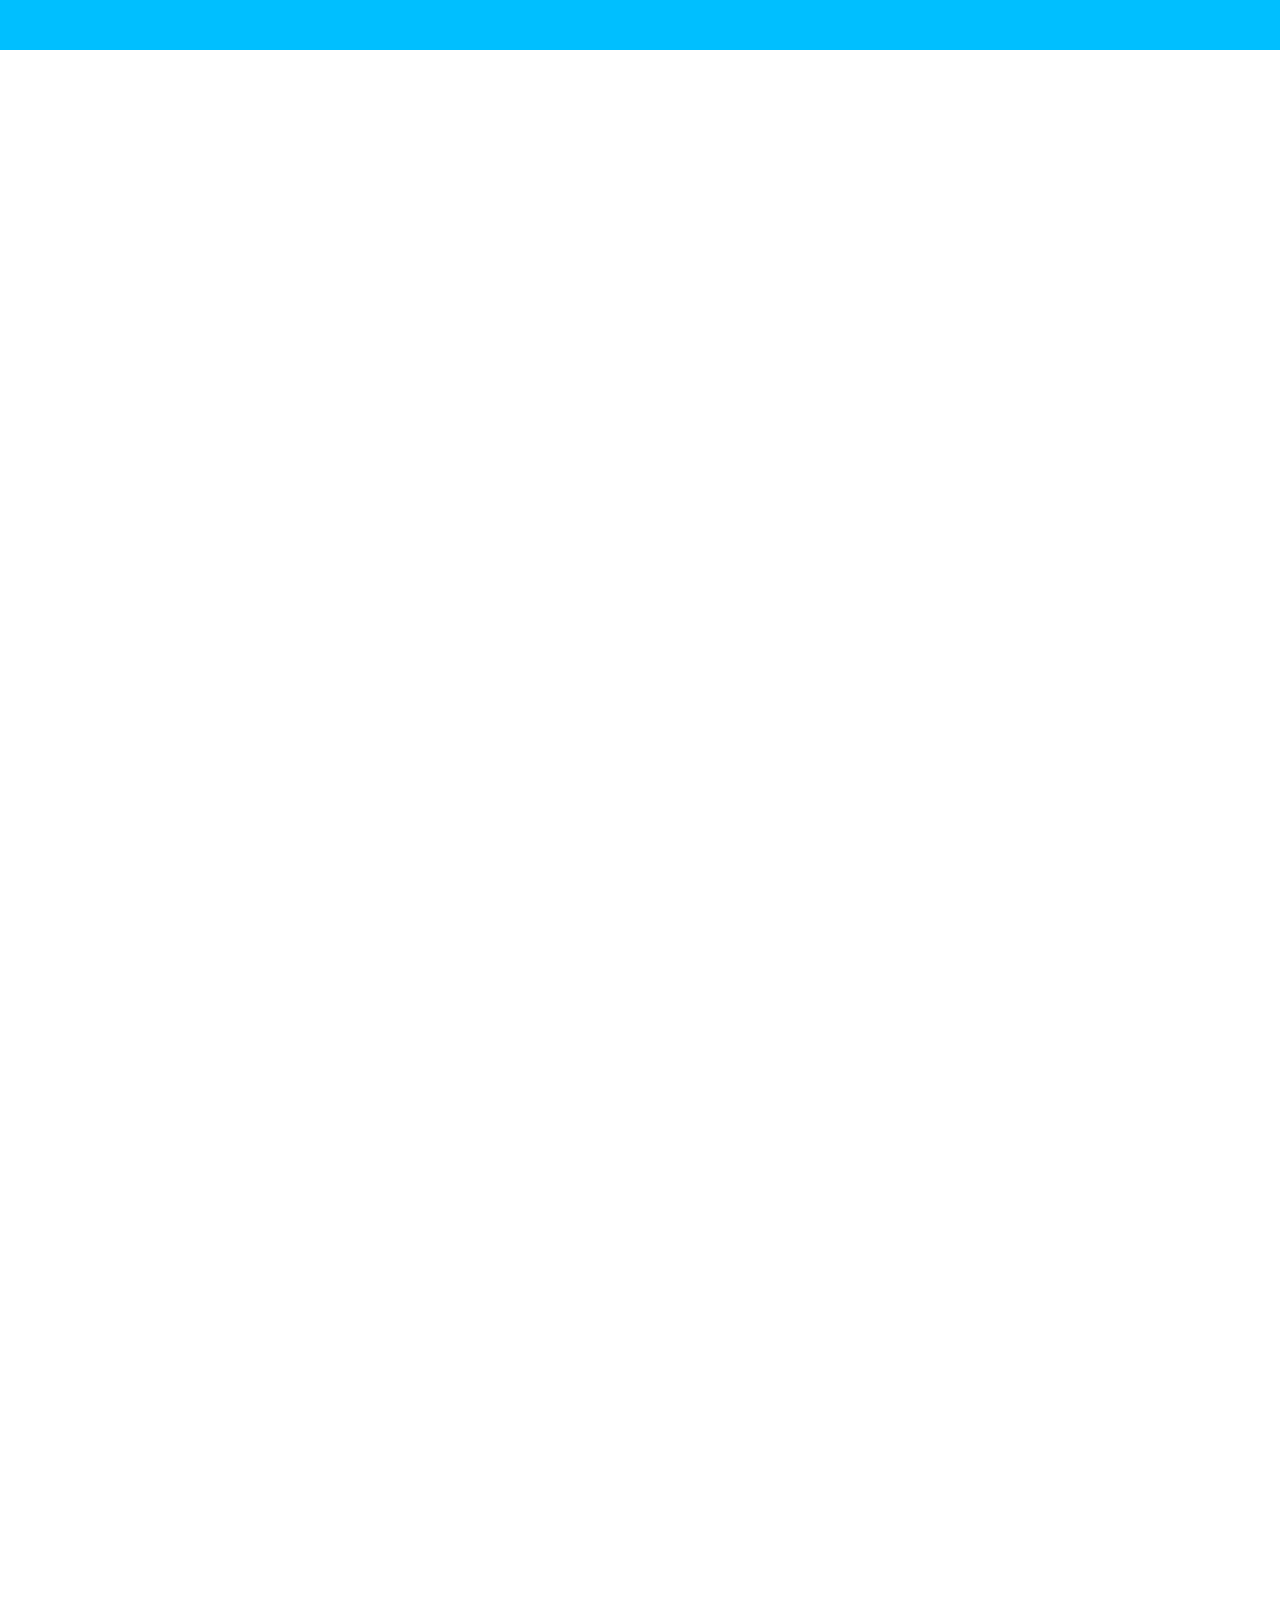
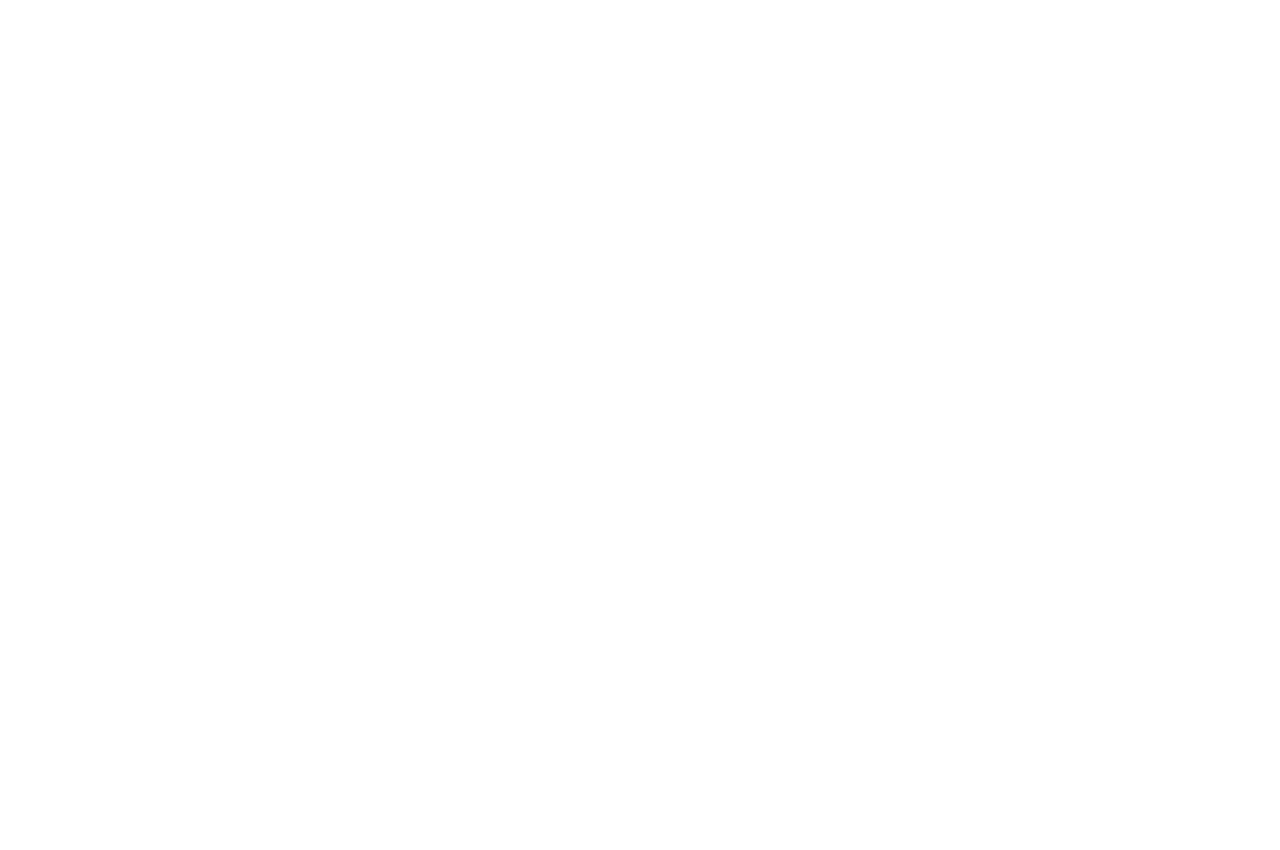
==== index.html @ 0c876acd "renamed index file" ====
<!DOCTYPE html>
<html lang="en">
<head>
    <meta charset="UTF-8">
    <title>Title</title>

    <!-- Bootstrap library -->
    <link rel="stylesheet" href="https://maxcdn.bootstrapcdn.com/bootstrap/3.3.7/css/bootstrap.min.css">

    <!-- CSS File -->
    <link rel="stylesheet" href="./Style/HappinessVis.css">

    <!-- jQuery library -->
    <script src="https://ajax.googleapis.com/ajax/libs/jquery/3.1.1/jquery.min.js"></script>

    <!-- Latest compiled JavaScript -->
    <script src="https://maxcdn.bootstrapcdn.com/bootstrap/3.3.7/js/bootstrap.min.js"></script>


    <!-- Latest compiled d3.js -->
    <script src="http://d3js.org/d3.v4.min.js"></script>
    <script src="https://d3js.org/d3-scale-chromatic.v1.min.js"></script>
    <script src="http://d3js.org/topojson.v2.min.js"></script>

    <meta name="viewport" content="width=device-width, initial-scale=1">

</head>
<body>

    <div class="container-fluid header">
        <!--<div class="header-body inner"></div>-->
    </div>
    <div class="container-fluid index-container">
        <div class="index-body" id="happiness-map"></div>
        <div class="description"></div>
    </div>
    <div class="container-fluid index-container">
        <div class="index-body" id="corruption-map"></div>
        <div class="description"></div>
    </div>


    <!-- Javascript File -->
    <script src="./JS/HappinessVis.js"></script>

</body>
</html>
---- Style/HappinessVis.css ----
body{
    background-color: white;
}

.header{
    background-color: deepskyblue;
    /*position: absolute;*/
    /*width: 80%;*/
    height: 50px;
}

.index-body{
    background-color: white;
    height: 50%;
    width: 75%;
    display: block;
    margin: auto;
    padding-top: 10px;
    padding-bottom: 10px;
    /*box-shadow: 5px 5px 40px 5px #888888;*/
}

.description{
    height: 50%;
    width: 100%;
    /*background-color: antiquewhite;*/
}

.index-container{

    /*position: relative;*/
    height: 1200px;
    padding: 10px 10px 10px 5px;
    background-color: transparent;
    /*width: 80%;*/
}
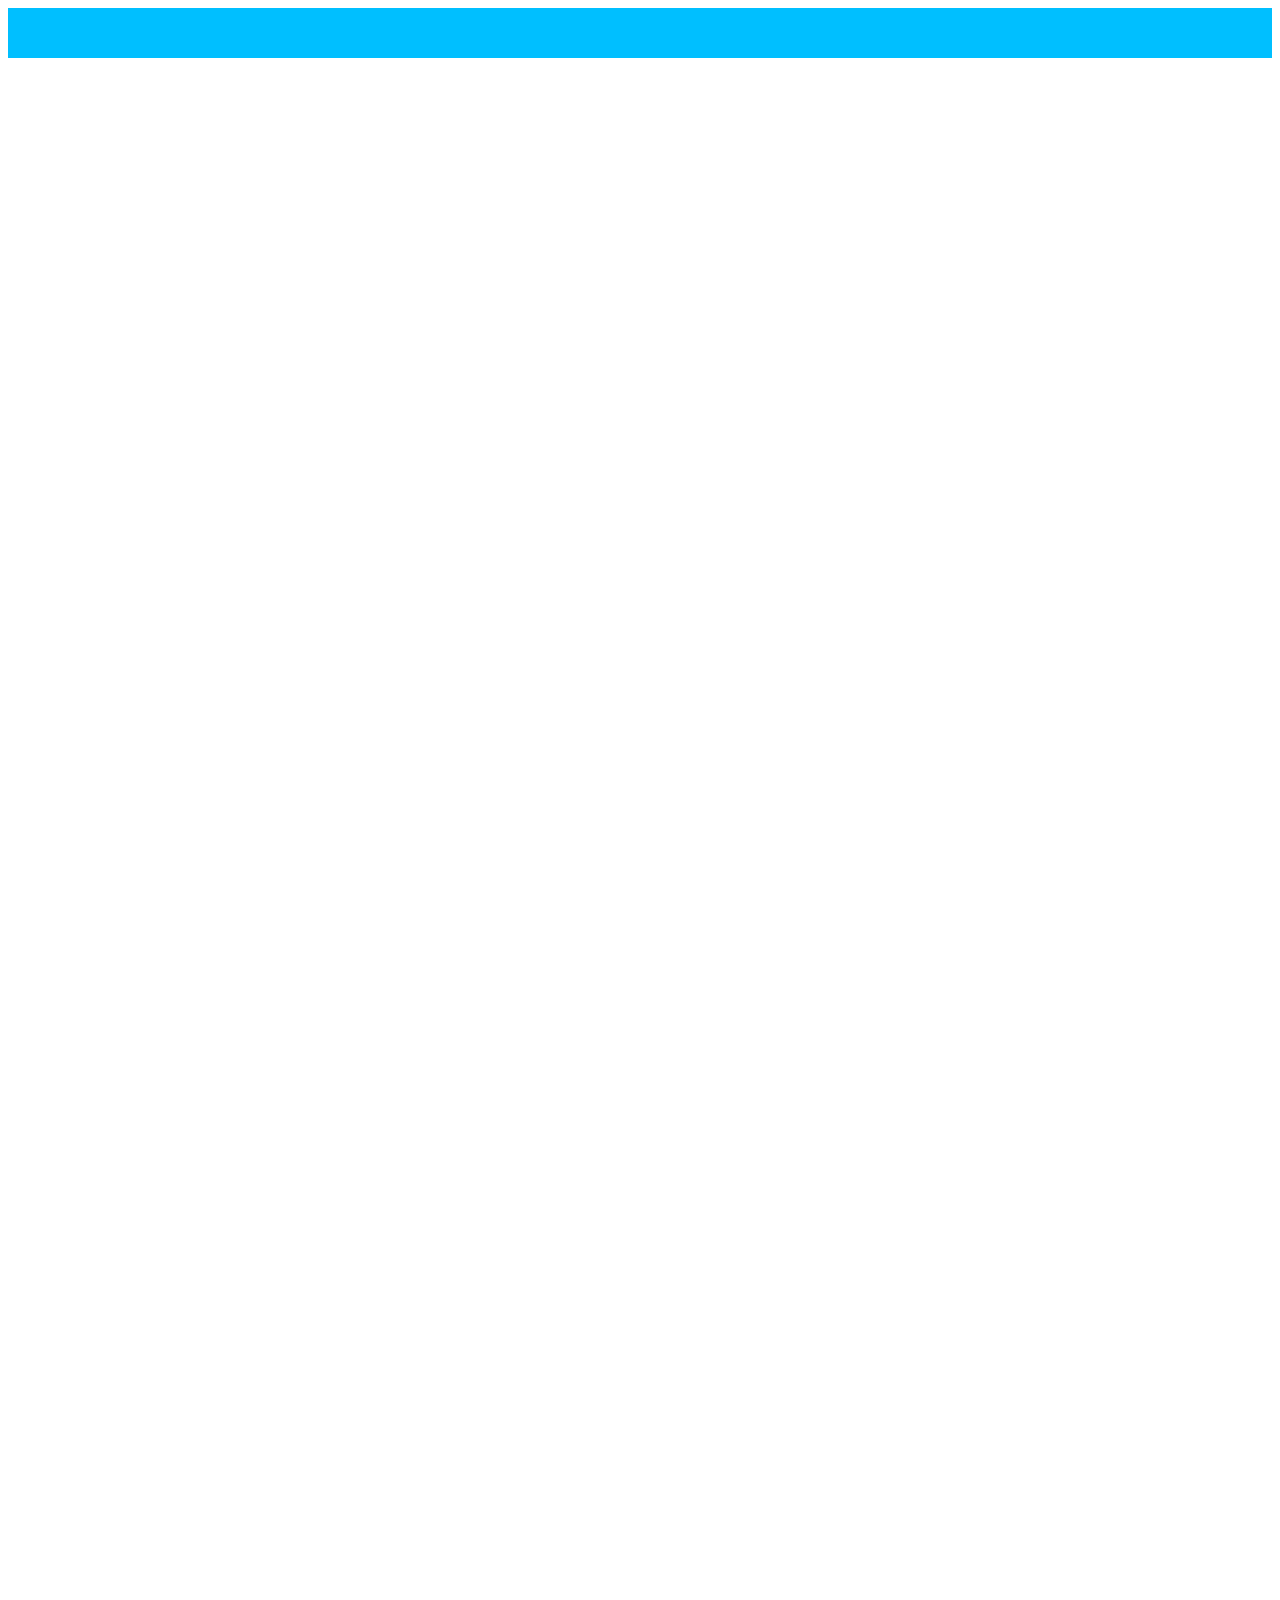
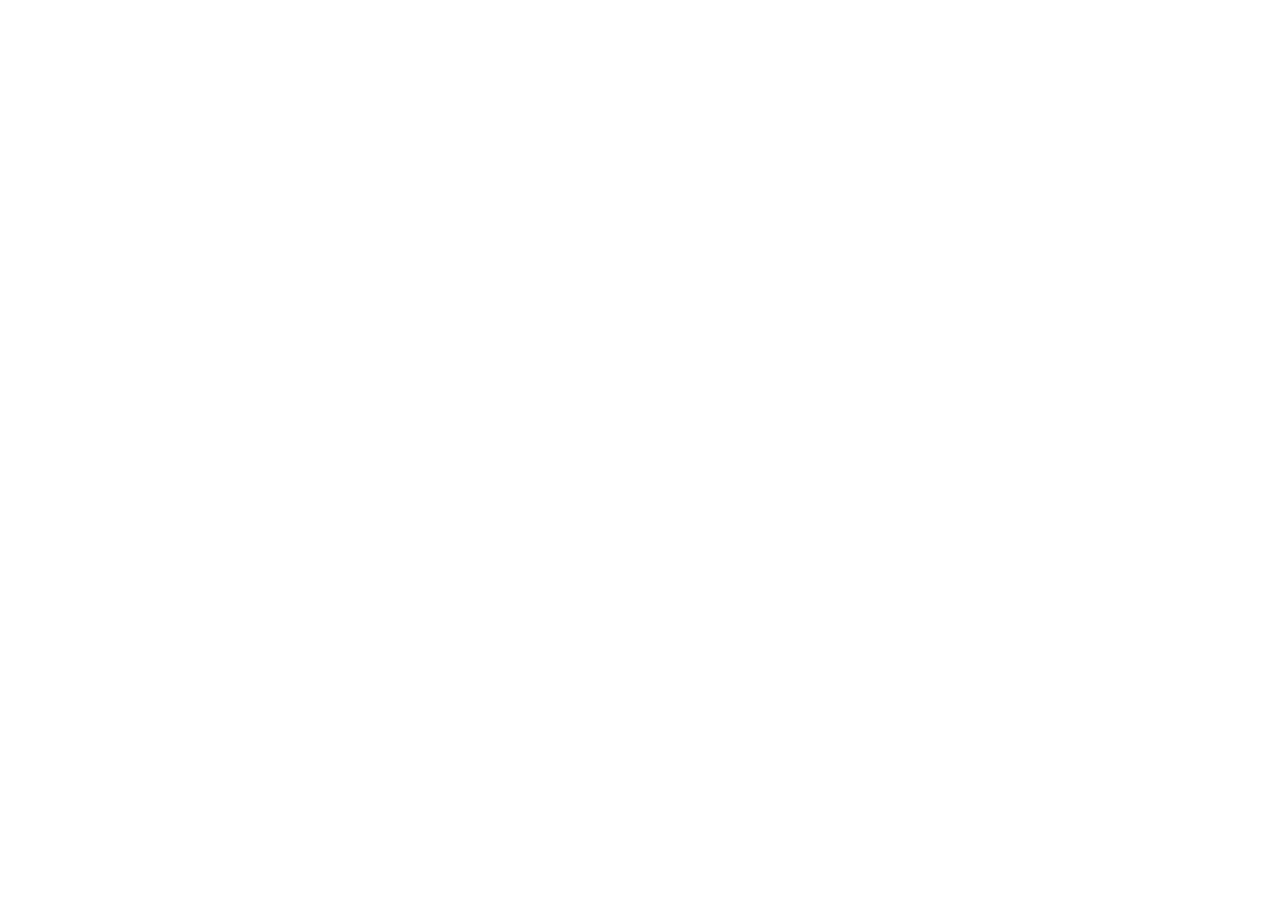
==== commit 209af934: "updated calls to d3 libraires to https in index file" ====
--- a/index.html
+++ b/index.html
@@ -3,9 +3,6 @@
 <head>
     <meta charset="UTF-8">
     <title>Title</title>
-
-    <!-- Bootstrap library -->
-    <link rel="stylesheet" href="https://maxcdn.bootstrapcdn.com/bootstrap/3.3.7/css/bootstrap.min.css">
 
     <!-- CSS File -->
     <link rel="stylesheet" href="./Style/HappinessVis.css">
@@ -18,9 +15,9 @@
 
 
     <!-- Latest compiled d3.js -->
-    <script src="http://d3js.org/d3.v4.min.js"></script>
+    <script src="https://d3js.org/d3.v4.min.js"></script>
     <script src="https://d3js.org/d3-scale-chromatic.v1.min.js"></script>
-    <script src="http://d3js.org/topojson.v2.min.js"></script>
+    <script src="https://d3js.org/topojson.v2.min.js"></script>
 
     <meta name="viewport" content="width=device-width, initial-scale=1">
 
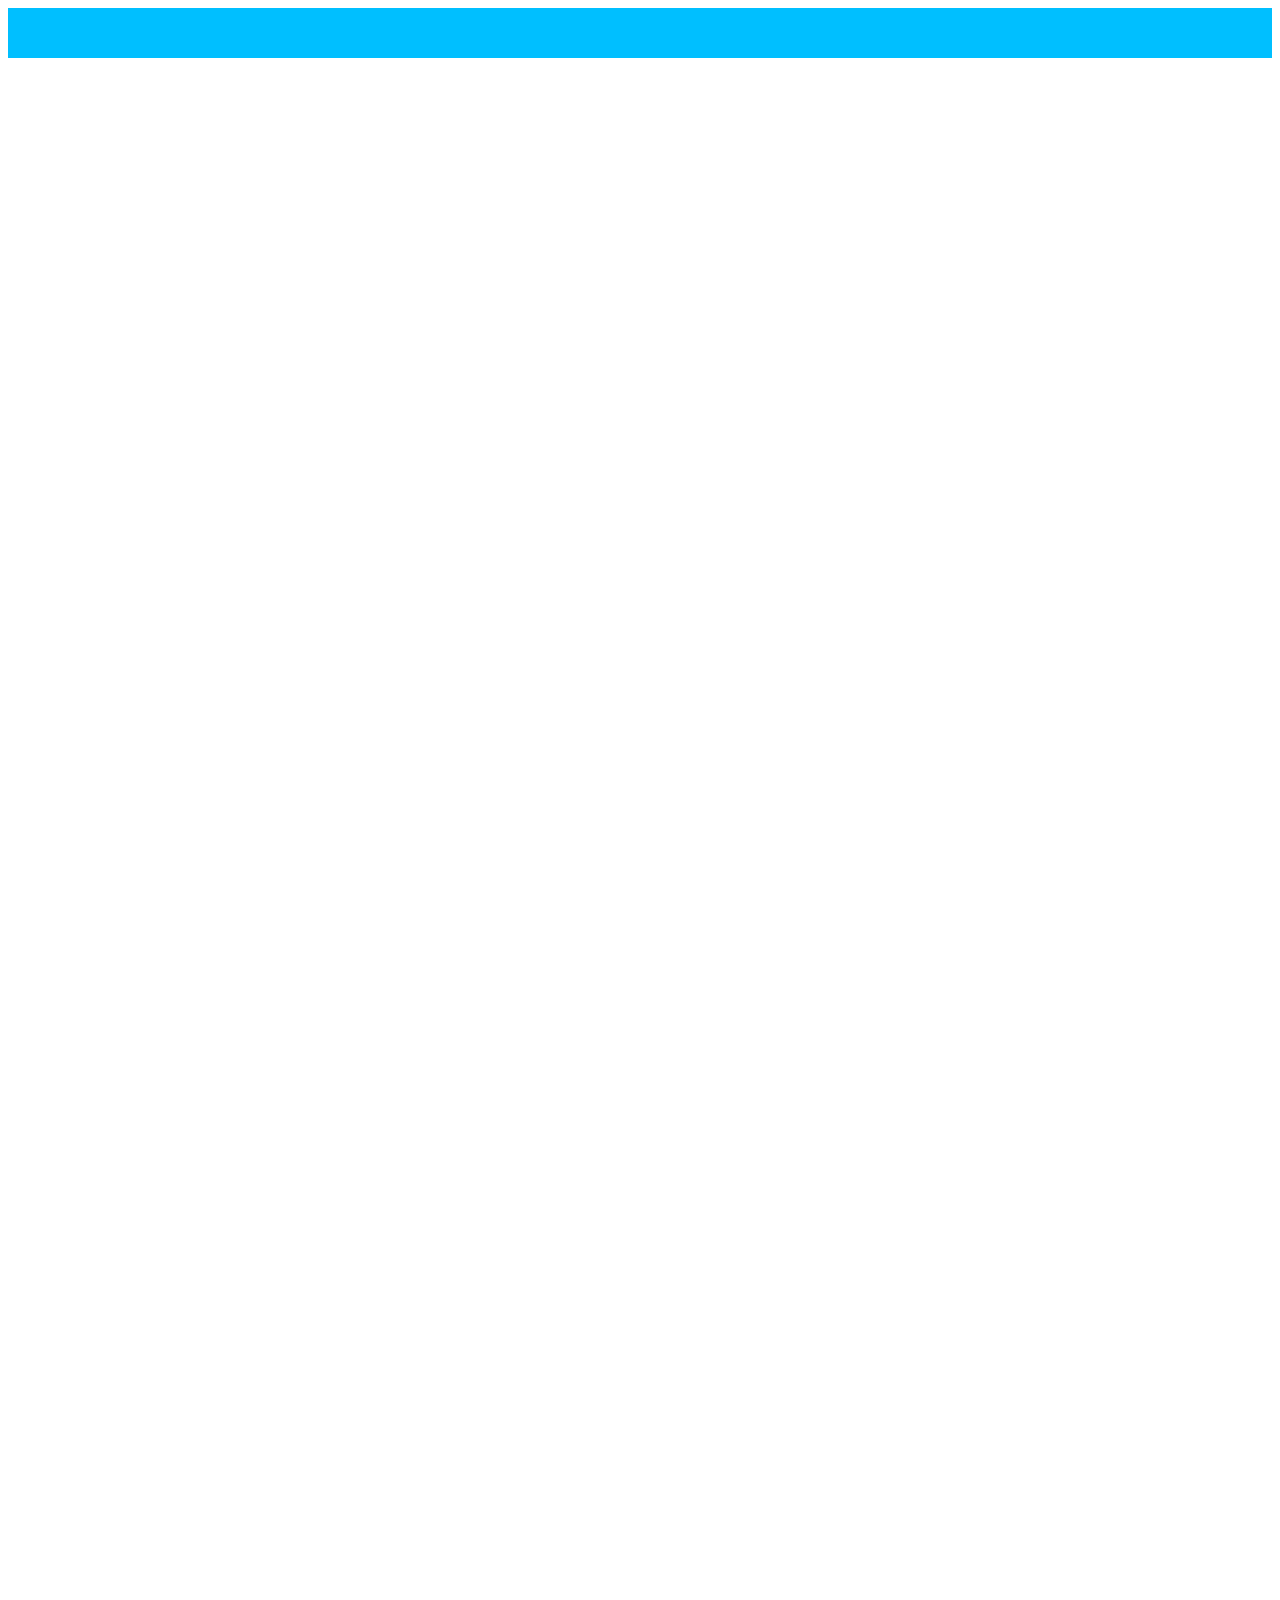
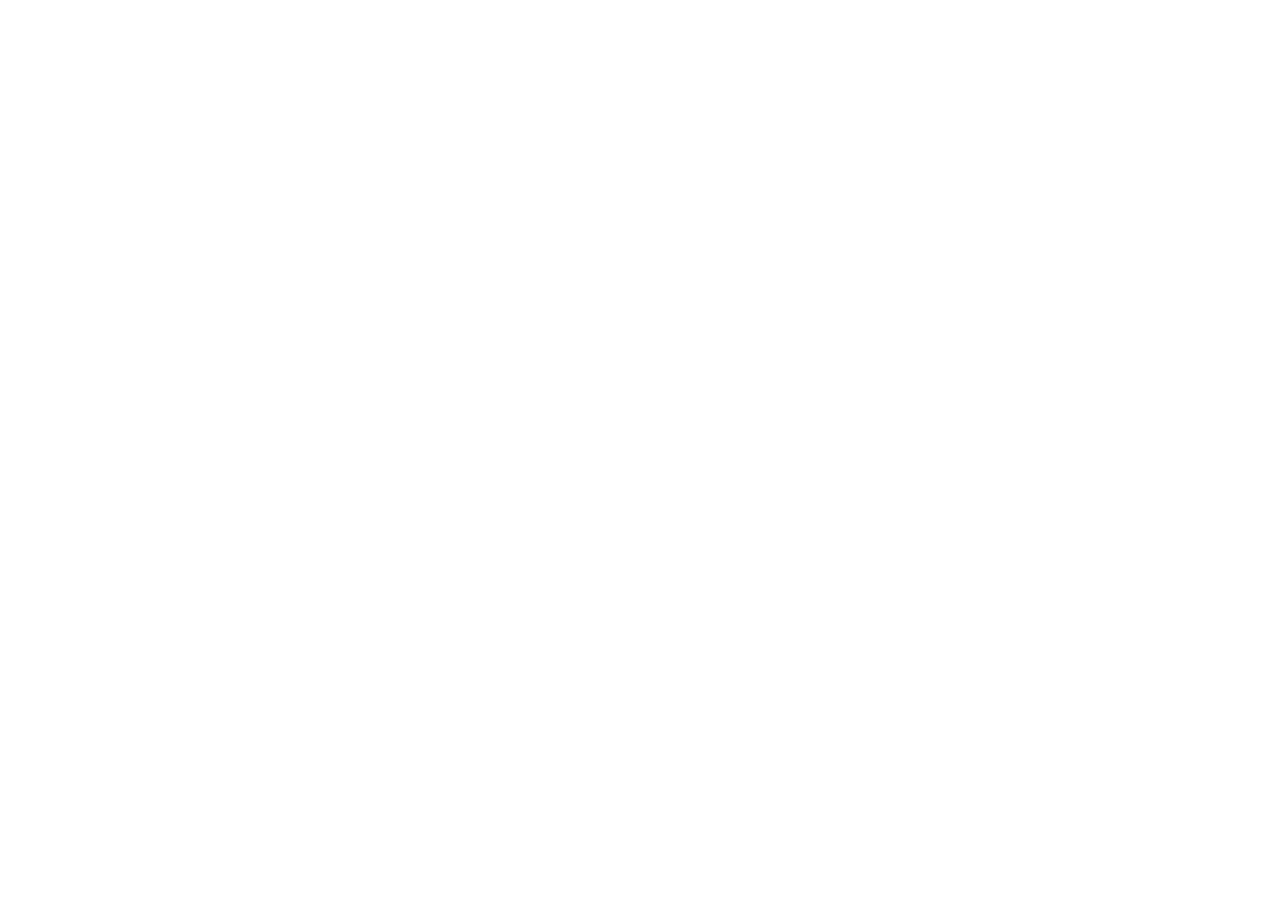
==== commit 0f80a94e: "updated calls to d3 libraires to https in index file" ====
--- a/index.html
+++ b/index.html
@@ -2,7 +2,7 @@
 <html lang="en">
 <head>
     <meta charset="UTF-8">
-    <title>Title</title>
+    <title>Happiness Visualization</title>
 
     <!-- CSS File -->
     <link rel="stylesheet" href="./Style/HappinessVis.css">
@@ -29,11 +29,11 @@
     </div>
     <div class="container-fluid index-container">
         <div class="index-body" id="happiness-map"></div>
-        <div class="description"></div>
+        <!--<div class="description"></div>-->
     </div>
     <div class="container-fluid index-container">
         <div class="index-body" id="corruption-map"></div>
-        <div class="description"></div>
+        <!--<div class="description"></div>-->
     </div>
 
 
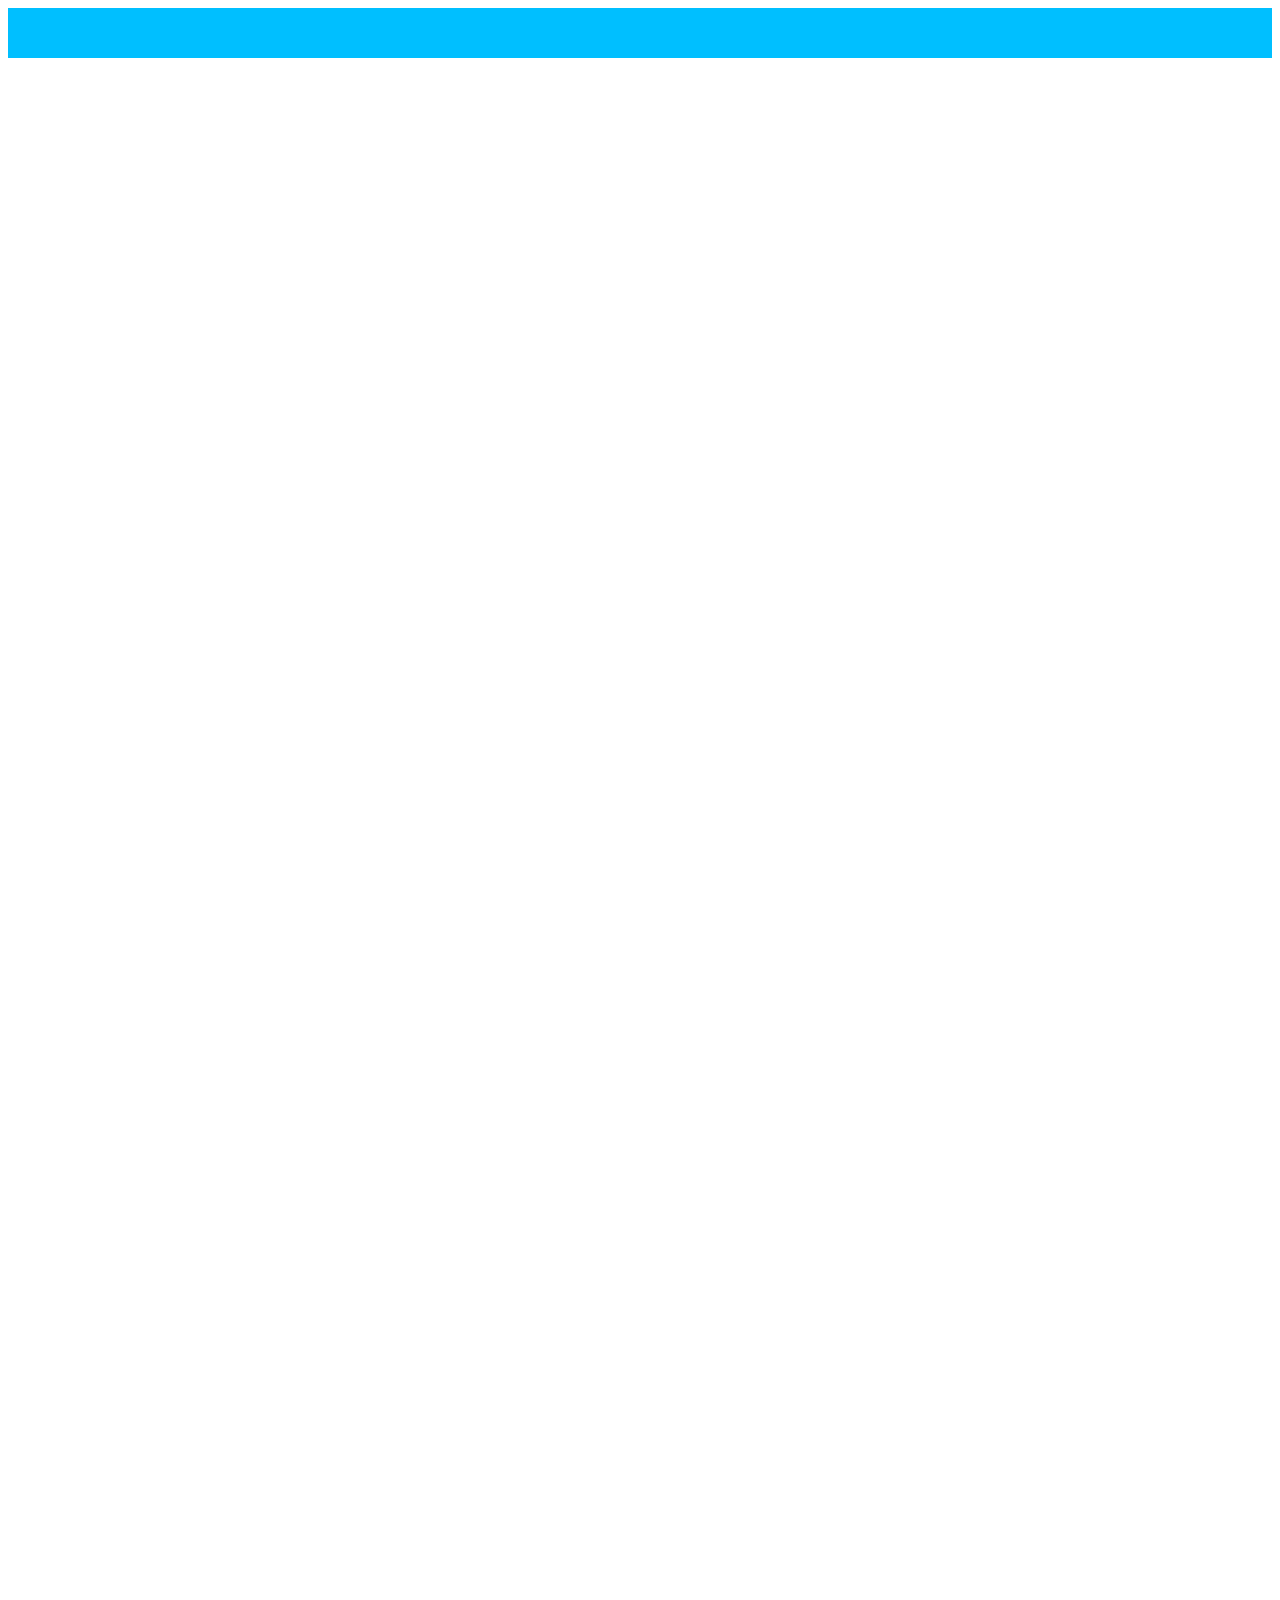
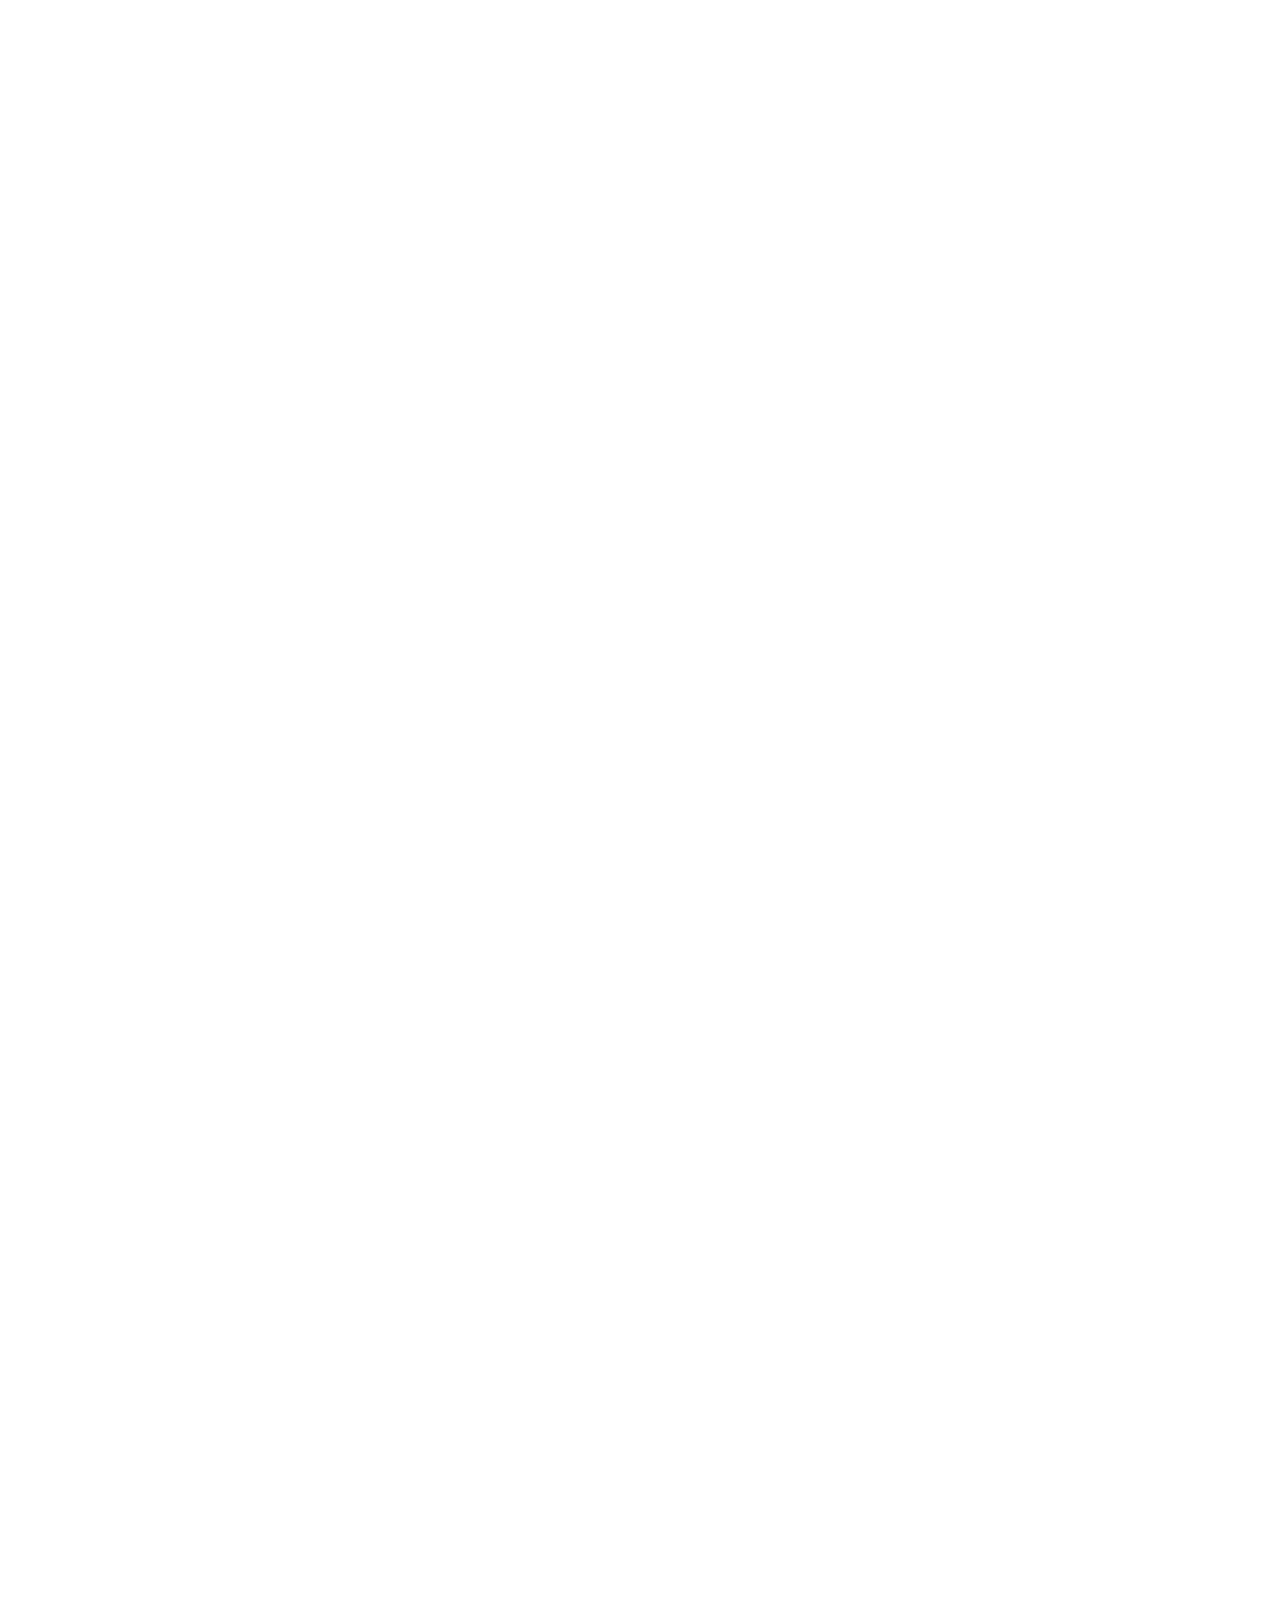
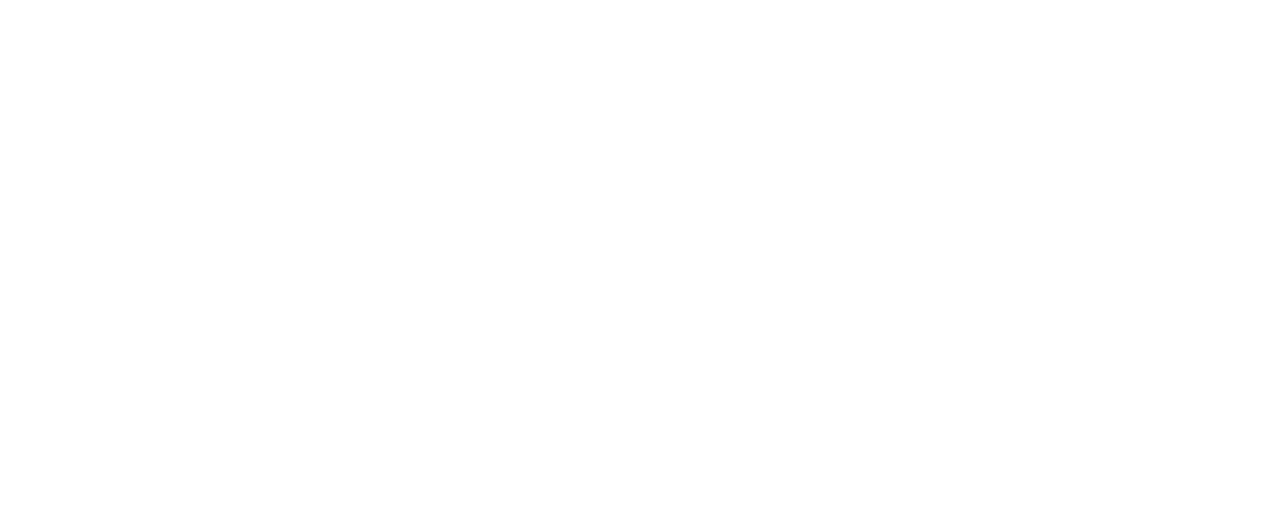
==== commit d0b02e62: "started working on the correlation using the scatterplot" ====
--- a/index.html
+++ b/index.html
@@ -27,15 +27,21 @@
     <div class="container-fluid header">
         <!--<div class="header-body inner"></div>-->
     </div>
+
     <div class="container-fluid index-container">
         <div class="index-body" id="happiness-map"></div>
         <!--<div class="description"></div>-->
     </div>
+
     <div class="container-fluid index-container">
         <div class="index-body" id="corruption-map"></div>
         <!--<div class="description"></div>-->
     </div>
 
+    <div class="container-fluid index-container">
+        <div class="index-body" id="scatter-map"></div>
+        <!--<div class="description"></div>-->
+    </div>
 
     <!-- Javascript File -->
     <script src="./JS/HappinessVis.js"></script>
--- a/Style/HappinessVis.css
+++ b/Style/HappinessVis.css
@@ -35,3 +35,9 @@
     /*width: 80%;*/
 }
 
+/*#scatter-map{*/
+    /*height: 100%;*/
+    /*width: 100%;*/
+    /*background-color: aqua;*/
+/*}*/
+
